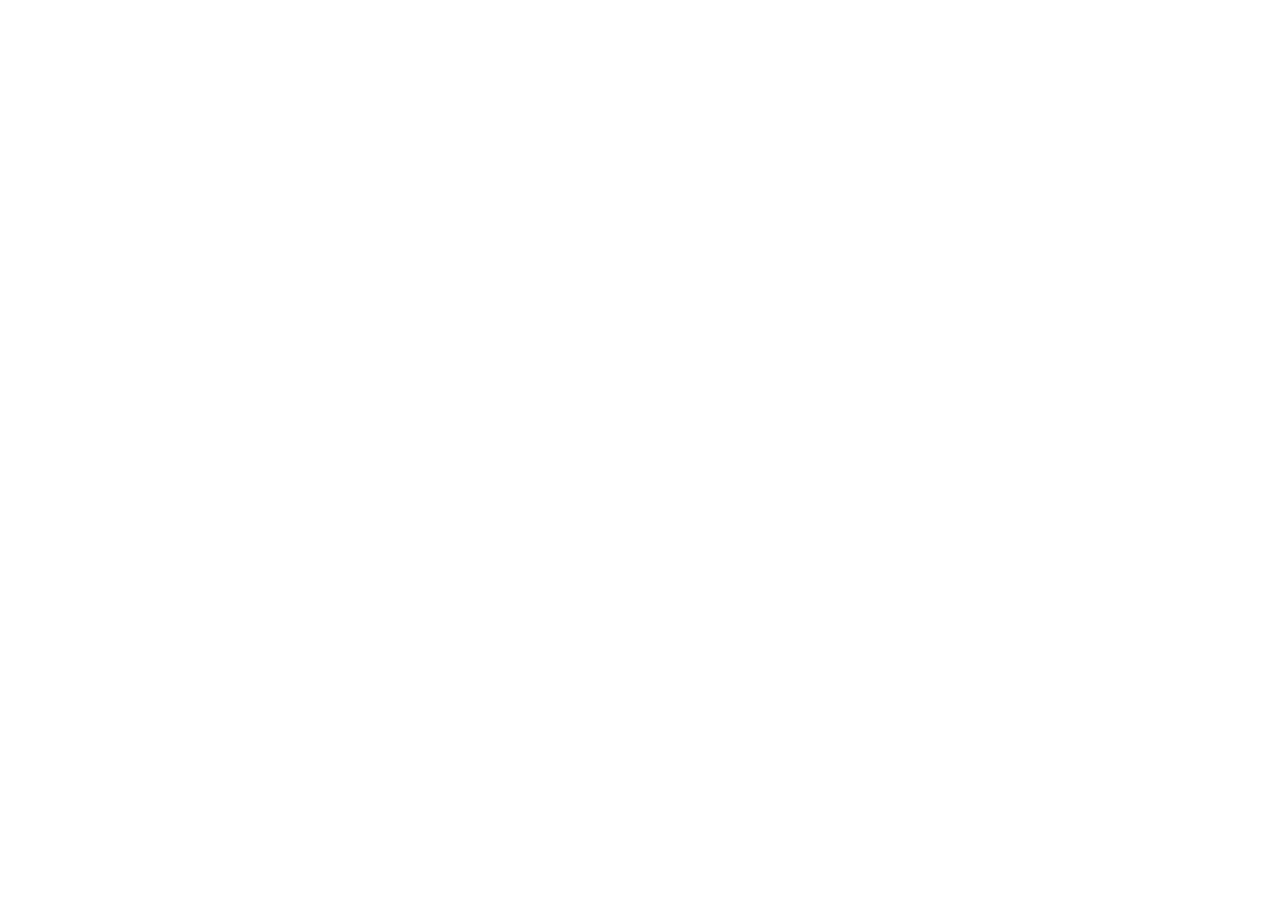
==== index.html @ ae1e40bd "1" ====
<!DOCTYPE html>
<html>
<head>
  <!--
    If you are serving your web app in a path other than the root, change the
    href value below to reflect the base path you are serving from.

    The path provided below has to start and end with a slash "/" in order for
    it to work correctly.

    For more details:
    * https://developer.mozilla.org/en-US/docs/Web/HTML/Element/base

    This is a placeholder for base href that will be replaced by the value of
    the `--base-href` argument provided to `flutter build`.
  -->
  <base href="./">

  <meta charset="UTF-8">
  <meta content="IE=Edge" http-equiv="X-UA-Compatible">
  <meta name="description" content="A new Flutter project.">

  <!-- iOS meta tags & icons -->
  <meta name="mobile-web-app-capable" content="yes">
  <meta name="apple-mobile-web-app-status-bar-style" content="black">
  <meta name="apple-mobile-web-app-title" content="ampm">
  <link rel="apple-touch-icon" href="icons/Icon-192.png">

  <!-- Favicon -->
  <link rel="icon" type="image/png" href="favicon.png"/>

  <title>ampm</title>
  <link rel="manifest" href="manifest.json">
  
  <!-- Cropper.js for image_cropper -->
  <link rel="stylesheet" href="https://cdnjs.cloudflare.com/ajax/libs/cropperjs/1.5.13/cropper.css" />
  <script src="https://cdnjs.cloudflare.com/ajax/libs/cropperjs/1.5.13/cropper.min.js"></script>
</head>
<body>
  <script>
    window.flutterWebRenderer = "html";
  </script>
  <script src="flutter_bootstrap.js" async></script>
</body>
</html>
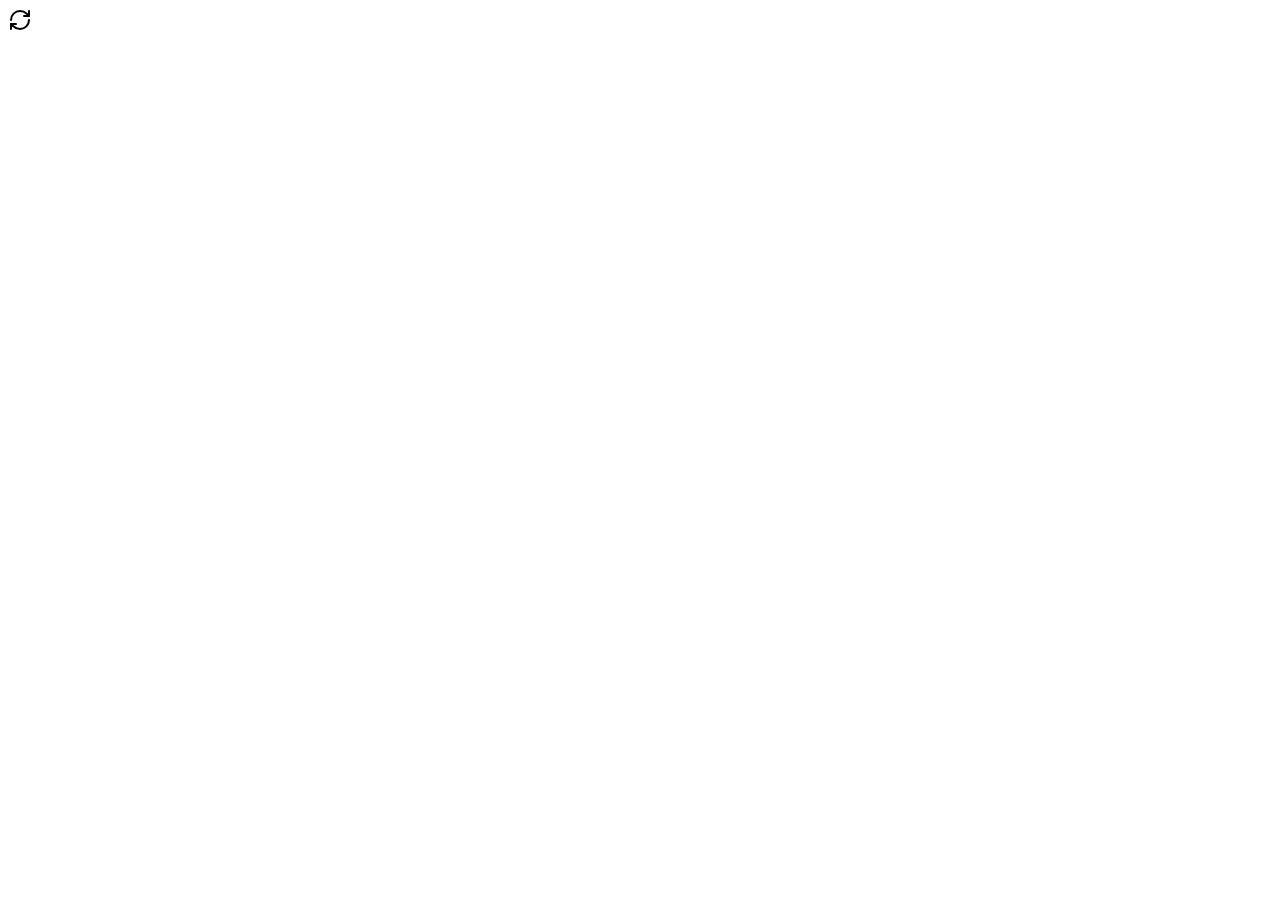
==== commit e4006b3a: "New Refactoring to NextJS" ====
--- a/index.html
+++ b/index.html
@@ -1,45 +1 @@
-<!DOCTYPE html>
-<html>
-<head>
-  <!--
-    If you are serving your web app in a path other than the root, change the
-    href value below to reflect the base path you are serving from.
-
-    The path provided below has to start and end with a slash "/" in order for
-    it to work correctly.
-
-    For more details:
-    * https://developer.mozilla.org/en-US/docs/Web/HTML/Element/base
-
-    This is a placeholder for base href that will be replaced by the value of
-    the `--base-href` argument provided to `flutter build`.
-  -->
-  <base href="./">
-
-  <meta charset="UTF-8">
-  <meta content="IE=Edge" http-equiv="X-UA-Compatible">
-  <meta name="description" content="A new Flutter project.">
-
-  <!-- iOS meta tags & icons -->
-  <meta name="mobile-web-app-capable" content="yes">
-  <meta name="apple-mobile-web-app-status-bar-style" content="black">
-  <meta name="apple-mobile-web-app-title" content="ampm">
-  <link rel="apple-touch-icon" href="icons/Icon-192.png">
-
-  <!-- Favicon -->
-  <link rel="icon" type="image/png" href="favicon.png"/>
-
-  <title>ampm</title>
-  <link rel="manifest" href="manifest.json">
-  
-  <!-- Cropper.js for image_cropper -->
-  <link rel="stylesheet" href="https://cdnjs.cloudflare.com/ajax/libs/cropperjs/1.5.13/cropper.css" />
-  <script src="https://cdnjs.cloudflare.com/ajax/libs/cropperjs/1.5.13/cropper.min.js"></script>
-</head>
-<body>
-  <script>
-    window.flutterWebRenderer = "html";
-  </script>
-  <script src="flutter_bootstrap.js" async></script>
-</body>
-</html>
+<!DOCTYPE html><html lang="en" class="geist_a71539c9-module__T19VSG__variable geist_mono_8d43a2aa-module__8Li5zG__variable h-full antialiased"><head><meta charSet="utf-8"/><meta name="viewport" content="width=device-width, initial-scale=1"/><link rel="preload" href="/AMPM/_next/static/media/797e433ab948586e-s.p.09zddjkbdep5a.woff2" as="font" crossorigin="" type="font/woff2"/><link rel="preload" href="/AMPM/_next/static/media/caa3a2e1cccd8315-s.p.09~u27dqhyhd6.woff2" as="font" crossorigin="" type="font/woff2"/><link rel="stylesheet" href="/AMPM/_next/static/chunks/0g7rz2au7dk2d.css" data-precedence="next"/><link rel="preload" as="script" fetchPriority="low" href="/AMPM/_next/static/chunks/15xrurgzs99gv.js"/><script src="/AMPM/_next/static/chunks/02i7dfk78~t~2.js" async=""></script><script src="/AMPM/_next/static/chunks/07lhk_q6pmm3r.js" async=""></script><script src="/AMPM/_next/static/chunks/0euoym014uva2.js" async=""></script><script src="/AMPM/_next/static/chunks/turbopack-062gkzljldhr5.js" async=""></script><script src="/AMPM/_next/static/chunks/0dbhjjzl8qfwv.js" async=""></script><script src="/AMPM/_next/static/chunks/0mh6_4opdapqg.js" async=""></script><script src="/AMPM/_next/static/chunks/14jtnceny~eez.js" async=""></script><meta name="next-size-adjust" content=""/><title>AMPM - Abroad Mail-Post Manager</title><meta name="description" content="해외 거주 가족 및 비상주 사무실을 위한 온라인 우편물 관리 시스템"/><link rel="icon" href="/AMPM/favicon.ico"/><script src="/AMPM/_next/static/chunks/03~yq9q893hmn.js" noModule=""></script></head><body class="min-h-full flex flex-col"><div hidden=""><!--$--><!--/$--></div><!--$!--><template data-dgst="BAILOUT_TO_CLIENT_SIDE_RENDERING"></template><div class="min-h-screen flex items-center justify-center bg-white"><svg xmlns="http://www.w3.org/2000/svg" width="24" height="24" viewBox="0 0 24 24" fill="none" stroke="currentColor" stroke-width="2" stroke-linecap="round" stroke-linejoin="round" class="lucide lucide-refresh-cw w-10 h-10 animate-spin text-[#339AF0]" aria-hidden="true"><path d="M3 12a9 9 0 0 1 9-9 9.75 9.75 0 0 1 6.74 2.74L21 8"></path><path d="M21 3v5h-5"></path><path d="M21 12a9 9 0 0 1-9 9 9.75 9.75 0 0 1-6.74-2.74L3 16"></path><path d="M8 16H3v5"></path></svg></div><!--/$--><!--$--><!--/$--><script src="/AMPM/_next/static/chunks/15xrurgzs99gv.js" id="_R_" async=""></script><script>(self.__next_f=self.__next_f||[]).push([0])</script><script>self.__next_f.push([1,"1:\"$Sreact.fragment\"\n2:I[39756,[\"/AMPM/_next/static/chunks/0dbhjjzl8qfwv.js\"],\"default\"]\n3:I[37457,[\"/AMPM/_next/static/chunks/0dbhjjzl8qfwv.js\"],\"default\"]\n4:I[47257,[\"/AMPM/_next/static/chunks/0dbhjjzl8qfwv.js\"],\"ClientPageRoot\"]\n5:I[52683,[\"/AMPM/_next/static/chunks/0dbhjjzl8qfwv.js\",\"/AMPM/_next/static/chunks/0mh6_4opdapqg.js\",\"/AMPM/_next/static/chunks/14jtnceny~eez.js\"],\"default\"]\n8:I[97367,[\"/AMPM/_next/static/chunks/0dbhjjzl8qfwv.js\"],\"OutletBoundary\"]\n9:\"$Sreact.suspense\"\nb:I[97367,[\"/AMPM/_next/static/chunks/0dbhjjzl8qfwv.js\"],\"ViewportBoundary\"]\nd:I[97367,[\"/AMPM/_next/static/chunks/0dbhjjzl8qfwv.js\"],\"MetadataBoundary\"]\nf:I[68027,[\"/AMPM/_next/static/chunks/0dbhjjzl8qfwv.js\"],\"default\",1]\n:HL[\"/AMPM/_next/static/chunks/0g7rz2au7dk2d.css\",\"style\"]\n:HL[\"/AMPM/_next/static/media/797e433ab948586e-s.p.09zddjkbdep5a.woff2\",\"font\",{\"crossOrigin\":\"\",\"type\":\"font/woff2\"}]\n:HL[\"/AMPM/_next/static/media/caa3a2e1cccd8315-s.p.09~u27dqhyhd6.woff2\",\"font\",{\"crossOrigin\":\"\",\"type\":\"font/woff2\"}]\n"])</script><script>self.__next_f.push([1,"0:{\"P\":null,\"c\":[\"\",\"\"],\"q\":\"\",\"i\":false,\"f\":[[[\"\",{\"children\":[\"__PAGE__\",{}]},\"$undefined\",\"$undefined\",16],[[\"$\",\"$1\",\"c\",{\"children\":[[[\"$\",\"link\",\"0\",{\"rel\":\"stylesheet\",\"href\":\"/AMPM/_next/static/chunks/0g7rz2au7dk2d.css\",\"precedence\":\"next\",\"crossOrigin\":\"$undefined\",\"nonce\":\"$undefined\"}],[\"$\",\"script\",\"script-0\",{\"src\":\"/AMPM/_next/static/chunks/0dbhjjzl8qfwv.js\",\"async\":true,\"nonce\":\"$undefined\"}]],[\"$\",\"html\",null,{\"lang\":\"en\",\"className\":\"geist_a71539c9-module__T19VSG__variable geist_mono_8d43a2aa-module__8Li5zG__variable h-full antialiased\",\"children\":[\"$\",\"body\",null,{\"className\":\"min-h-full flex flex-col\",\"children\":[\"$\",\"$L2\",null,{\"parallelRouterKey\":\"children\",\"error\":\"$undefined\",\"errorStyles\":\"$undefined\",\"errorScripts\":\"$undefined\",\"template\":[\"$\",\"$L3\",null,{}],\"templateStyles\":\"$undefined\",\"templateScripts\":\"$undefined\",\"notFound\":[[[\"$\",\"title\",null,{\"children\":\"404: This page could not be found.\"}],[\"$\",\"div\",null,{\"style\":{\"fontFamily\":\"system-ui,\\\"Segoe UI\\\",Roboto,Helvetica,Arial,sans-serif,\\\"Apple Color Emoji\\\",\\\"Segoe UI Emoji\\\"\",\"height\":\"100vh\",\"textAlign\":\"center\",\"display\":\"flex\",\"flexDirection\":\"column\",\"alignItems\":\"center\",\"justifyContent\":\"center\"},\"children\":[\"$\",\"div\",null,{\"children\":[[\"$\",\"style\",null,{\"dangerouslySetInnerHTML\":{\"__html\":\"body{color:#000;background:#fff;margin:0}.next-error-h1{border-right:1px solid rgba(0,0,0,.3)}@media (prefers-color-scheme:dark){body{color:#fff;background:#000}.next-error-h1{border-right:1px solid rgba(255,255,255,.3)}}\"}}],[\"$\",\"h1\",null,{\"className\":\"next-error-h1\",\"style\":{\"display\":\"inline-block\",\"margin\":\"0 20px 0 0\",\"padding\":\"0 23px 0 0\",\"fontSize\":24,\"fontWeight\":500,\"verticalAlign\":\"top\",\"lineHeight\":\"49px\"},\"children\":404}],[\"$\",\"div\",null,{\"style\":{\"display\":\"inline-block\"},\"children\":[\"$\",\"h2\",null,{\"style\":{\"fontSize\":14,\"fontWeight\":400,\"lineHeight\":\"49px\",\"margin\":0},\"children\":\"This page could not be found.\"}]}]]}]}]],[]],\"forbidden\":\"$undefined\",\"unauthorized\":\"$undefined\"}]}]}]]}],{\"children\":[[\"$\",\"$1\",\"c\",{\"children\":[[\"$\",\"$L4\",null,{\"Component\":\"$5\",\"serverProvidedParams\":{\"searchParams\":{},\"params\":{},\"promises\":[\"$@6\",\"$@7\"]}}],[[\"$\",\"script\",\"script-0\",{\"src\":\"/AMPM/_next/static/chunks/0mh6_4opdapqg.js\",\"async\":true,\"nonce\":\"$undefined\"}],[\"$\",\"script\",\"script-1\",{\"src\":\"/AMPM/_next/static/chunks/14jtnceny~eez.js\",\"async\":true,\"nonce\":\"$undefined\"}]],[\"$\",\"$L8\",null,{\"children\":[\"$\",\"$9\",null,{\"name\":\"Next.MetadataOutlet\",\"children\":\"$@a\"}]}]]}],{},null,false,null]},null,false,null],[\"$\",\"$1\",\"h\",{\"children\":[null,[\"$\",\"$Lb\",null,{\"children\":\"$Lc\"}],[\"$\",\"div\",null,{\"hidden\":true,\"children\":[\"$\",\"$Ld\",null,{\"children\":[\"$\",\"$9\",null,{\"name\":\"Next.Metadata\",\"children\":\"$Le\"}]}]}],[\"$\",\"meta\",null,{\"name\":\"next-size-adjust\",\"content\":\"\"}]]}],false]],\"m\":\"$undefined\",\"G\":[\"$f\",[[\"$\",\"link\",\"0\",{\"rel\":\"stylesheet\",\"href\":\"/AMPM/_next/static/chunks/0g7rz2au7dk2d.css\",\"precedence\":\"next\",\"crossOrigin\":\"$undefined\",\"nonce\":\"$undefined\"}]]],\"S\":true,\"h\":null,\"s\":\"$undefined\",\"l\":\"$undefined\",\"p\":\"$undefined\",\"d\":\"$undefined\",\"b\":\"JS3OAmgiEpRxz5NilNhPg\"}\n"])</script><script>self.__next_f.push([1,"6:{}\n7:\"$0:f:0:1:1:children:0:props:children:0:props:serverProvidedParams:params\"\n"])</script><script>self.__next_f.push([1,"c:[[\"$\",\"meta\",\"0\",{\"charSet\":\"utf-8\"}],[\"$\",\"meta\",\"1\",{\"name\":\"viewport\",\"content\":\"width=device-width, initial-scale=1\"}]]\n"])</script><script>self.__next_f.push([1,"10:I[27201,[\"/AMPM/_next/static/chunks/0dbhjjzl8qfwv.js\"],\"IconMark\"]\na:null\ne:[[\"$\",\"title\",\"0\",{\"children\":\"AMPM - Abroad Mail-Post Manager\"}],[\"$\",\"meta\",\"1\",{\"name\":\"description\",\"content\":\"해외 거주 가족 및 비상주 사무실을 위한 온라인 우편물 관리 시스템\"}],[\"$\",\"link\",\"2\",{\"rel\":\"icon\",\"href\":\"/AMPM/favicon.ico\"}],[\"$\",\"$L10\",\"3\",{}]]\n"])</script></body></html>
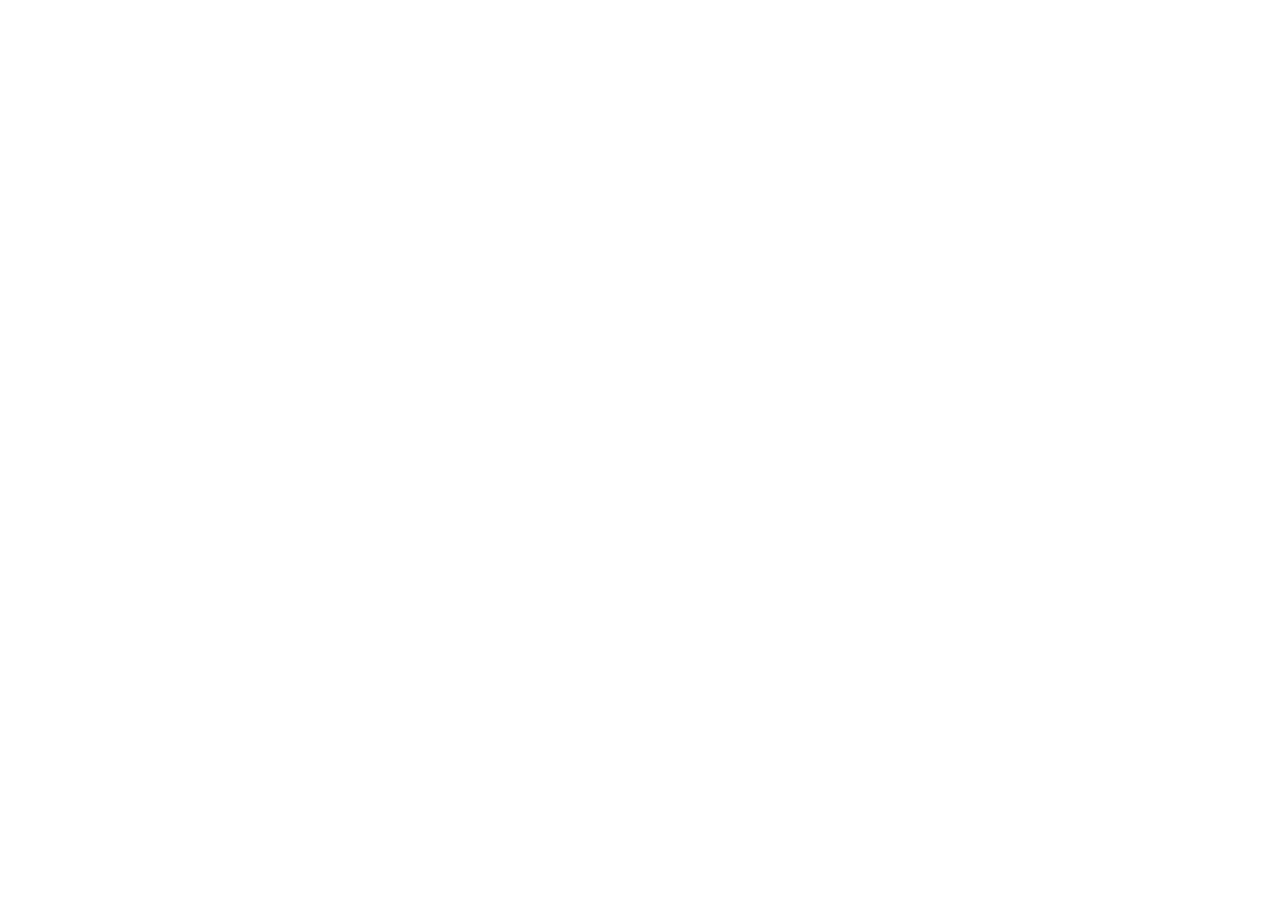
==== commit 2a36a31e: "hidration?" ====
--- a/index.html
+++ b/index.html
@@ -1 +1 @@
-<!DOCTYPE html><html lang="en" class="geist_a71539c9-module__T19VSG__variable geist_mono_8d43a2aa-module__8Li5zG__variable h-full antialiased"><head><meta charSet="utf-8"/><meta name="viewport" content="width=device-width, initial-scale=1"/><link rel="preload" href="/AMPM/_next/static/media/797e433ab948586e-s.p.09zddjkbdep5a.woff2" as="font" crossorigin="" type="font/woff2"/><link rel="preload" href="/AMPM/_next/static/media/caa3a2e1cccd8315-s.p.09~u27dqhyhd6.woff2" as="font" crossorigin="" type="font/woff2"/><link rel="stylesheet" href="/AMPM/_next/static/chunks/0g7rz2au7dk2d.css" data-precedence="next"/><link rel="preload" as="script" fetchPriority="low" href="/AMPM/_next/static/chunks/15xrurgzs99gv.js"/><script src="/AMPM/_next/static/chunks/02i7dfk78~t~2.js" async=""></script><script src="/AMPM/_next/static/chunks/07lhk_q6pmm3r.js" async=""></script><script src="/AMPM/_next/static/chunks/0euoym014uva2.js" async=""></script><script src="/AMPM/_next/static/chunks/turbopack-062gkzljldhr5.js" async=""></script><script src="/AMPM/_next/static/chunks/0dbhjjzl8qfwv.js" async=""></script><script src="/AMPM/_next/static/chunks/0mh6_4opdapqg.js" async=""></script><script src="/AMPM/_next/static/chunks/14jtnceny~eez.js" async=""></script><meta name="next-size-adjust" content=""/><title>AMPM - Abroad Mail-Post Manager</title><meta name="description" content="해외 거주 가족 및 비상주 사무실을 위한 온라인 우편물 관리 시스템"/><link rel="icon" href="/AMPM/favicon.ico"/><script src="/AMPM/_next/static/chunks/03~yq9q893hmn.js" noModule=""></script></head><body class="min-h-full flex flex-col"><div hidden=""><!--$--><!--/$--></div><!--$!--><template data-dgst="BAILOUT_TO_CLIENT_SIDE_RENDERING"></template><div class="min-h-screen flex items-center justify-center bg-white"><svg xmlns="http://www.w3.org/2000/svg" width="24" height="24" viewBox="0 0 24 24" fill="none" stroke="currentColor" stroke-width="2" stroke-linecap="round" stroke-linejoin="round" class="lucide lucide-refresh-cw w-10 h-10 animate-spin text-[#339AF0]" aria-hidden="true"><path d="M3 12a9 9 0 0 1 9-9 9.75 9.75 0 0 1 6.74 2.74L21 8"></path><path d="M21 3v5h-5"></path><path d="M21 12a9 9 0 0 1-9 9 9.75 9.75 0 0 1-6.74-2.74L3 16"></path><path d="M8 16H3v5"></path></svg></div><!--/$--><!--$--><!--/$--><script src="/AMPM/_next/static/chunks/15xrurgzs99gv.js" id="_R_" async=""></script><script>(self.__next_f=self.__next_f||[]).push([0])</script><script>self.__next_f.push([1,"1:\"$Sreact.fragment\"\n2:I[39756,[\"/AMPM/_next/static/chunks/0dbhjjzl8qfwv.js\"],\"default\"]\n3:I[37457,[\"/AMPM/_next/static/chunks/0dbhjjzl8qfwv.js\"],\"default\"]\n4:I[47257,[\"/AMPM/_next/static/chunks/0dbhjjzl8qfwv.js\"],\"ClientPageRoot\"]\n5:I[52683,[\"/AMPM/_next/static/chunks/0dbhjjzl8qfwv.js\",\"/AMPM/_next/static/chunks/0mh6_4opdapqg.js\",\"/AMPM/_next/static/chunks/14jtnceny~eez.js\"],\"default\"]\n8:I[97367,[\"/AMPM/_next/static/chunks/0dbhjjzl8qfwv.js\"],\"OutletBoundary\"]\n9:\"$Sreact.suspense\"\nb:I[97367,[\"/AMPM/_next/static/chunks/0dbhjjzl8qfwv.js\"],\"ViewportBoundary\"]\nd:I[97367,[\"/AMPM/_next/static/chunks/0dbhjjzl8qfwv.js\"],\"MetadataBoundary\"]\nf:I[68027,[\"/AMPM/_next/static/chunks/0dbhjjzl8qfwv.js\"],\"default\",1]\n:HL[\"/AMPM/_next/static/chunks/0g7rz2au7dk2d.css\",\"style\"]\n:HL[\"/AMPM/_next/static/media/797e433ab948586e-s.p.09zddjkbdep5a.woff2\",\"font\",{\"crossOrigin\":\"\",\"type\":\"font/woff2\"}]\n:HL[\"/AMPM/_next/static/media/caa3a2e1cccd8315-s.p.09~u27dqhyhd6.woff2\",\"font\",{\"crossOrigin\":\"\",\"type\":\"font/woff2\"}]\n"])</script><script>self.__next_f.push([1,"0:{\"P\":null,\"c\":[\"\",\"\"],\"q\":\"\",\"i\":false,\"f\":[[[\"\",{\"children\":[\"__PAGE__\",{}]},\"$undefined\",\"$undefined\",16],[[\"$\",\"$1\",\"c\",{\"children\":[[[\"$\",\"link\",\"0\",{\"rel\":\"stylesheet\",\"href\":\"/AMPM/_next/static/chunks/0g7rz2au7dk2d.css\",\"precedence\":\"next\",\"crossOrigin\":\"$undefined\",\"nonce\":\"$undefined\"}],[\"$\",\"script\",\"script-0\",{\"src\":\"/AMPM/_next/static/chunks/0dbhjjzl8qfwv.js\",\"async\":true,\"nonce\":\"$undefined\"}]],[\"$\",\"html\",null,{\"lang\":\"en\",\"className\":\"geist_a71539c9-module__T19VSG__variable geist_mono_8d43a2aa-module__8Li5zG__variable h-full antialiased\",\"children\":[\"$\",\"body\",null,{\"className\":\"min-h-full flex flex-col\",\"children\":[\"$\",\"$L2\",null,{\"parallelRouterKey\":\"children\",\"error\":\"$undefined\",\"errorStyles\":\"$undefined\",\"errorScripts\":\"$undefined\",\"template\":[\"$\",\"$L3\",null,{}],\"templateStyles\":\"$undefined\",\"templateScripts\":\"$undefined\",\"notFound\":[[[\"$\",\"title\",null,{\"children\":\"404: This page could not be found.\"}],[\"$\",\"div\",null,{\"style\":{\"fontFamily\":\"system-ui,\\\"Segoe UI\\\",Roboto,Helvetica,Arial,sans-serif,\\\"Apple Color Emoji\\\",\\\"Segoe UI Emoji\\\"\",\"height\":\"100vh\",\"textAlign\":\"center\",\"display\":\"flex\",\"flexDirection\":\"column\",\"alignItems\":\"center\",\"justifyContent\":\"center\"},\"children\":[\"$\",\"div\",null,{\"children\":[[\"$\",\"style\",null,{\"dangerouslySetInnerHTML\":{\"__html\":\"body{color:#000;background:#fff;margin:0}.next-error-h1{border-right:1px solid rgba(0,0,0,.3)}@media (prefers-color-scheme:dark){body{color:#fff;background:#000}.next-error-h1{border-right:1px solid rgba(255,255,255,.3)}}\"}}],[\"$\",\"h1\",null,{\"className\":\"next-error-h1\",\"style\":{\"display\":\"inline-block\",\"margin\":\"0 20px 0 0\",\"padding\":\"0 23px 0 0\",\"fontSize\":24,\"fontWeight\":500,\"verticalAlign\":\"top\",\"lineHeight\":\"49px\"},\"children\":404}],[\"$\",\"div\",null,{\"style\":{\"display\":\"inline-block\"},\"children\":[\"$\",\"h2\",null,{\"style\":{\"fontSize\":14,\"fontWeight\":400,\"lineHeight\":\"49px\",\"margin\":0},\"children\":\"This page could not be found.\"}]}]]}]}]],[]],\"forbidden\":\"$undefined\",\"unauthorized\":\"$undefined\"}]}]}]]}],{\"children\":[[\"$\",\"$1\",\"c\",{\"children\":[[\"$\",\"$L4\",null,{\"Component\":\"$5\",\"serverProvidedParams\":{\"searchParams\":{},\"params\":{},\"promises\":[\"$@6\",\"$@7\"]}}],[[\"$\",\"script\",\"script-0\",{\"src\":\"/AMPM/_next/static/chunks/0mh6_4opdapqg.js\",\"async\":true,\"nonce\":\"$undefined\"}],[\"$\",\"script\",\"script-1\",{\"src\":\"/AMPM/_next/static/chunks/14jtnceny~eez.js\",\"async\":true,\"nonce\":\"$undefined\"}]],[\"$\",\"$L8\",null,{\"children\":[\"$\",\"$9\",null,{\"name\":\"Next.MetadataOutlet\",\"children\":\"$@a\"}]}]]}],{},null,false,null]},null,false,null],[\"$\",\"$1\",\"h\",{\"children\":[null,[\"$\",\"$Lb\",null,{\"children\":\"$Lc\"}],[\"$\",\"div\",null,{\"hidden\":true,\"children\":[\"$\",\"$Ld\",null,{\"children\":[\"$\",\"$9\",null,{\"name\":\"Next.Metadata\",\"children\":\"$Le\"}]}]}],[\"$\",\"meta\",null,{\"name\":\"next-size-adjust\",\"content\":\"\"}]]}],false]],\"m\":\"$undefined\",\"G\":[\"$f\",[[\"$\",\"link\",\"0\",{\"rel\":\"stylesheet\",\"href\":\"/AMPM/_next/static/chunks/0g7rz2au7dk2d.css\",\"precedence\":\"next\",\"crossOrigin\":\"$undefined\",\"nonce\":\"$undefined\"}]]],\"S\":true,\"h\":null,\"s\":\"$undefined\",\"l\":\"$undefined\",\"p\":\"$undefined\",\"d\":\"$undefined\",\"b\":\"JS3OAmgiEpRxz5NilNhPg\"}\n"])</script><script>self.__next_f.push([1,"6:{}\n7:\"$0:f:0:1:1:children:0:props:children:0:props:serverProvidedParams:params\"\n"])</script><script>self.__next_f.push([1,"c:[[\"$\",\"meta\",\"0\",{\"charSet\":\"utf-8\"}],[\"$\",\"meta\",\"1\",{\"name\":\"viewport\",\"content\":\"width=device-width, initial-scale=1\"}]]\n"])</script><script>self.__next_f.push([1,"10:I[27201,[\"/AMPM/_next/static/chunks/0dbhjjzl8qfwv.js\"],\"IconMark\"]\na:null\ne:[[\"$\",\"title\",\"0\",{\"children\":\"AMPM - Abroad Mail-Post Manager\"}],[\"$\",\"meta\",\"1\",{\"name\":\"description\",\"content\":\"해외 거주 가족 및 비상주 사무실을 위한 온라인 우편물 관리 시스템\"}],[\"$\",\"link\",\"2\",{\"rel\":\"icon\",\"href\":\"/AMPM/favicon.ico\"}],[\"$\",\"$L10\",\"3\",{}]]\n"])</script></body></html>+<!DOCTYPE html><html lang="en" class="geist_a71539c9-module__T19VSG__variable geist_mono_8d43a2aa-module__8Li5zG__variable h-full antialiased"><head><meta charSet="utf-8"/><meta name="viewport" content="width=device-width, initial-scale=1"/><link rel="preload" href="/AMPM/_next/static/media/797e433ab948586e-s.p.09zddjkbdep5a.woff2" as="font" crossorigin="" type="font/woff2"/><link rel="preload" href="/AMPM/_next/static/media/caa3a2e1cccd8315-s.p.09~u27dqhyhd6.woff2" as="font" crossorigin="" type="font/woff2"/><link rel="stylesheet" href="/AMPM/_next/static/chunks/0g7rz2au7dk2d.css" data-precedence="next"/><link rel="preload" as="script" fetchPriority="low" href="/AMPM/_next/static/chunks/15xrurgzs99gv.js"/><script src="/AMPM/_next/static/chunks/02i7dfk78~t~2.js" async=""></script><script src="/AMPM/_next/static/chunks/07lhk_q6pmm3r.js" async=""></script><script src="/AMPM/_next/static/chunks/0euoym014uva2.js" async=""></script><script src="/AMPM/_next/static/chunks/turbopack-062gkzljldhr5.js" async=""></script><script src="/AMPM/_next/static/chunks/0dbhjjzl8qfwv.js" async=""></script><script src="/AMPM/_next/static/chunks/0kslidf~rfx9_.js" async=""></script><script src="/AMPM/_next/static/chunks/14jtnceny~eez.js" async=""></script><meta name="next-size-adjust" content=""/><title>AMPM - Abroad Mail-Post Manager</title><meta name="description" content="해외 거주 가족 및 비상주 사무실을 위한 온라인 우편물 관리 시스템"/><link rel="icon" href="/AMPM/favicon.ico"/><script src="/AMPM/_next/static/chunks/03~yq9q893hmn.js" noModule=""></script></head><body class="min-h-full flex flex-col"><div hidden=""><!--$--><!--/$--></div><!--$--><!--/$--><script src="/AMPM/_next/static/chunks/15xrurgzs99gv.js" id="_R_" async=""></script><script>(self.__next_f=self.__next_f||[]).push([0])</script><script>self.__next_f.push([1,"1:\"$Sreact.fragment\"\n2:I[39756,[\"/AMPM/_next/static/chunks/0dbhjjzl8qfwv.js\"],\"default\"]\n3:I[37457,[\"/AMPM/_next/static/chunks/0dbhjjzl8qfwv.js\"],\"default\"]\n4:I[47257,[\"/AMPM/_next/static/chunks/0dbhjjzl8qfwv.js\"],\"ClientPageRoot\"]\n5:I[52683,[\"/AMPM/_next/static/chunks/0dbhjjzl8qfwv.js\",\"/AMPM/_next/static/chunks/0kslidf~rfx9_.js\",\"/AMPM/_next/static/chunks/14jtnceny~eez.js\"],\"default\"]\n8:I[97367,[\"/AMPM/_next/static/chunks/0dbhjjzl8qfwv.js\"],\"OutletBoundary\"]\n9:\"$Sreact.suspense\"\nb:I[97367,[\"/AMPM/_next/static/chunks/0dbhjjzl8qfwv.js\"],\"ViewportBoundary\"]\nd:I[97367,[\"/AMPM/_next/static/chunks/0dbhjjzl8qfwv.js\"],\"MetadataBoundary\"]\nf:I[68027,[\"/AMPM/_next/static/chunks/0dbhjjzl8qfwv.js\"],\"default\",1]\n:HL[\"/AMPM/_next/static/chunks/0g7rz2au7dk2d.css\",\"style\"]\n:HL[\"/AMPM/_next/static/media/797e433ab948586e-s.p.09zddjkbdep5a.woff2\",\"font\",{\"crossOrigin\":\"\",\"type\":\"font/woff2\"}]\n:HL[\"/AMPM/_next/static/media/caa3a2e1cccd8315-s.p.09~u27dqhyhd6.woff2\",\"font\",{\"crossOrigin\":\"\",\"type\":\"font/woff2\"}]\n"])</script><script>self.__next_f.push([1,"0:{\"P\":null,\"c\":[\"\",\"\"],\"q\":\"\",\"i\":false,\"f\":[[[\"\",{\"children\":[\"__PAGE__\",{}]},\"$undefined\",\"$undefined\",16],[[\"$\",\"$1\",\"c\",{\"children\":[[[\"$\",\"link\",\"0\",{\"rel\":\"stylesheet\",\"href\":\"/AMPM/_next/static/chunks/0g7rz2au7dk2d.css\",\"precedence\":\"next\",\"crossOrigin\":\"$undefined\",\"nonce\":\"$undefined\"}],[\"$\",\"script\",\"script-0\",{\"src\":\"/AMPM/_next/static/chunks/0dbhjjzl8qfwv.js\",\"async\":true,\"nonce\":\"$undefined\"}]],[\"$\",\"html\",null,{\"lang\":\"en\",\"className\":\"geist_a71539c9-module__T19VSG__variable geist_mono_8d43a2aa-module__8Li5zG__variable h-full antialiased\",\"children\":[\"$\",\"body\",null,{\"className\":\"min-h-full flex flex-col\",\"children\":[\"$\",\"$L2\",null,{\"parallelRouterKey\":\"children\",\"error\":\"$undefined\",\"errorStyles\":\"$undefined\",\"errorScripts\":\"$undefined\",\"template\":[\"$\",\"$L3\",null,{}],\"templateStyles\":\"$undefined\",\"templateScripts\":\"$undefined\",\"notFound\":[[[\"$\",\"title\",null,{\"children\":\"404: This page could not be found.\"}],[\"$\",\"div\",null,{\"style\":{\"fontFamily\":\"system-ui,\\\"Segoe UI\\\",Roboto,Helvetica,Arial,sans-serif,\\\"Apple Color Emoji\\\",\\\"Segoe UI Emoji\\\"\",\"height\":\"100vh\",\"textAlign\":\"center\",\"display\":\"flex\",\"flexDirection\":\"column\",\"alignItems\":\"center\",\"justifyContent\":\"center\"},\"children\":[\"$\",\"div\",null,{\"children\":[[\"$\",\"style\",null,{\"dangerouslySetInnerHTML\":{\"__html\":\"body{color:#000;background:#fff;margin:0}.next-error-h1{border-right:1px solid rgba(0,0,0,.3)}@media (prefers-color-scheme:dark){body{color:#fff;background:#000}.next-error-h1{border-right:1px solid rgba(255,255,255,.3)}}\"}}],[\"$\",\"h1\",null,{\"className\":\"next-error-h1\",\"style\":{\"display\":\"inline-block\",\"margin\":\"0 20px 0 0\",\"padding\":\"0 23px 0 0\",\"fontSize\":24,\"fontWeight\":500,\"verticalAlign\":\"top\",\"lineHeight\":\"49px\"},\"children\":404}],[\"$\",\"div\",null,{\"style\":{\"display\":\"inline-block\"},\"children\":[\"$\",\"h2\",null,{\"style\":{\"fontSize\":14,\"fontWeight\":400,\"lineHeight\":\"49px\",\"margin\":0},\"children\":\"This page could not be found.\"}]}]]}]}]],[]],\"forbidden\":\"$undefined\",\"unauthorized\":\"$undefined\"}]}]}]]}],{\"children\":[[\"$\",\"$1\",\"c\",{\"children\":[[\"$\",\"$L4\",null,{\"Component\":\"$5\",\"serverProvidedParams\":{\"searchParams\":{},\"params\":{},\"promises\":[\"$@6\",\"$@7\"]}}],[[\"$\",\"script\",\"script-0\",{\"src\":\"/AMPM/_next/static/chunks/0kslidf~rfx9_.js\",\"async\":true,\"nonce\":\"$undefined\"}],[\"$\",\"script\",\"script-1\",{\"src\":\"/AMPM/_next/static/chunks/14jtnceny~eez.js\",\"async\":true,\"nonce\":\"$undefined\"}]],[\"$\",\"$L8\",null,{\"children\":[\"$\",\"$9\",null,{\"name\":\"Next.MetadataOutlet\",\"children\":\"$@a\"}]}]]}],{},null,false,null]},null,false,null],[\"$\",\"$1\",\"h\",{\"children\":[null,[\"$\",\"$Lb\",null,{\"children\":\"$Lc\"}],[\"$\",\"div\",null,{\"hidden\":true,\"children\":[\"$\",\"$Ld\",null,{\"children\":[\"$\",\"$9\",null,{\"name\":\"Next.Metadata\",\"children\":\"$Le\"}]}]}],[\"$\",\"meta\",null,{\"name\":\"next-size-adjust\",\"content\":\"\"}]]}],false]],\"m\":\"$undefined\",\"G\":[\"$f\",[[\"$\",\"link\",\"0\",{\"rel\":\"stylesheet\",\"href\":\"/AMPM/_next/static/chunks/0g7rz2au7dk2d.css\",\"precedence\":\"next\",\"crossOrigin\":\"$undefined\",\"nonce\":\"$undefined\"}]]],\"S\":true,\"h\":null,\"s\":\"$undefined\",\"l\":\"$undefined\",\"p\":\"$undefined\",\"d\":\"$undefined\",\"b\":\"4FFx8AufCNLM-ni0w2fbL\"}\n"])</script><script>self.__next_f.push([1,"6:{}\n7:\"$0:f:0:1:1:children:0:props:children:0:props:serverProvidedParams:params\"\n"])</script><script>self.__next_f.push([1,"c:[[\"$\",\"meta\",\"0\",{\"charSet\":\"utf-8\"}],[\"$\",\"meta\",\"1\",{\"name\":\"viewport\",\"content\":\"width=device-width, initial-scale=1\"}]]\n"])</script><script>self.__next_f.push([1,"10:I[27201,[\"/AMPM/_next/static/chunks/0dbhjjzl8qfwv.js\"],\"IconMark\"]\na:null\ne:[[\"$\",\"title\",\"0\",{\"children\":\"AMPM - Abroad Mail-Post Manager\"}],[\"$\",\"meta\",\"1\",{\"name\":\"description\",\"content\":\"해외 거주 가족 및 비상주 사무실을 위한 온라인 우편물 관리 시스템\"}],[\"$\",\"link\",\"2\",{\"rel\":\"icon\",\"href\":\"/AMPM/favicon.ico\"}],[\"$\",\"$L10\",\"3\",{}]]\n"])</script></body></html>
